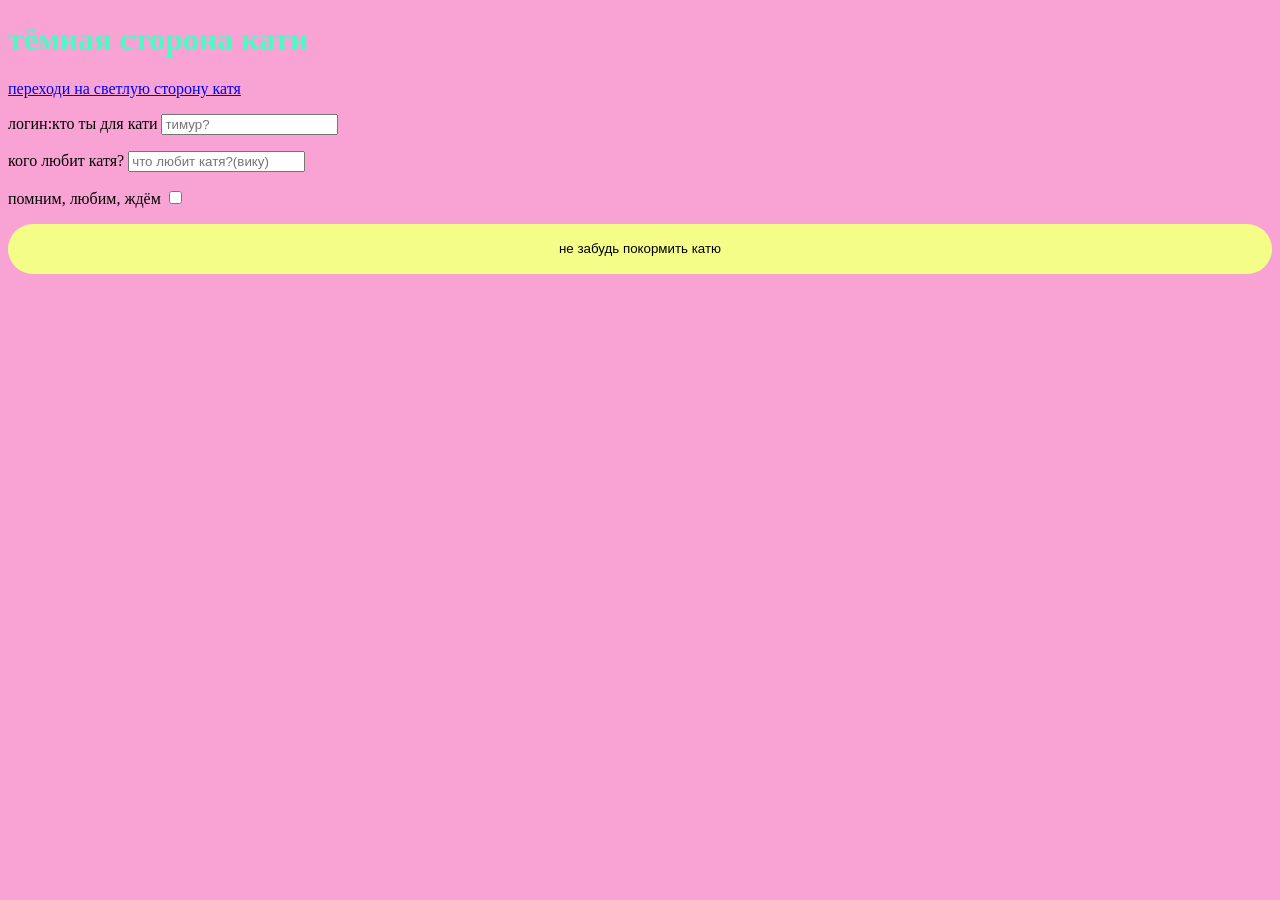
==== public/registration.html @ a630cafe "truuyjfgfjffg" ====
<!DOCTYPE html>
<html lang="en">
<head>
    <meta charset="UTF-8">
    <meta http-equiv="X-UA-Compatible" content="IE=edge">
    <meta name="viewport" content="width=device-width, initial-scale=1.0">
    <title>(регистрация)</title>
</head>
<body style="background-color:rgb(248, 163, 212)">
    <h1 style="color:rgb(73, 252, 198)">тёмная сторона кати</h1>
    <a href="ОСНОВНОЙ.я смогла создать сайт.html">переходи на светлую сторону катя</a>
    <form method="post" action="/login">

<p>
    <label for="login">логин:кто ты для кати</label>
    <input id="login"
    name="login" 
    type="text"
    placeholder="тимур? " 
    required>
</p>
<p>
    <label for="password">кого любит катя?</label>
    <input id="password"
    name="password" 
    type="text"
    placeholder="что любит катя?(вику)" 
    required>
</p>
       
<p>
    <label for="remme">помним, любим, ждём</label>
    <input id="remme"
    name="remme" 
    type="checkbox"
    placeholder="помним, любим,ждём" 
    required>
</p>
   
        
        <input style="height: 50px; width: 100%; background-color:rgb(245, 253, 137) ; border-radius: 50pt; border: 30pt;"type="submit" value="не забудь покормить катю" > 

    
    </form>
</body>
</html>
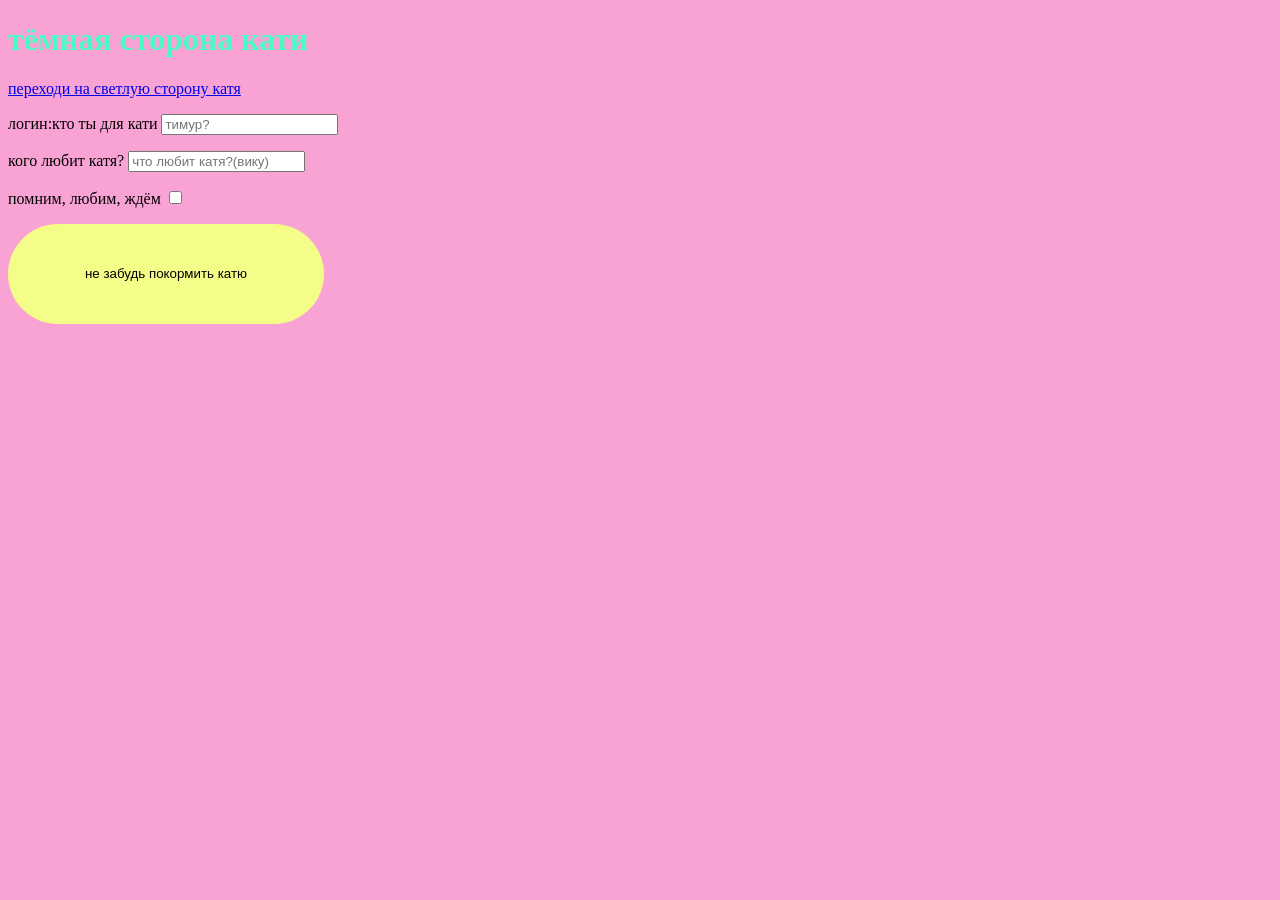
==== commit e2f2dcdc: "xcffhxd" ====
--- a/public/registration.html
+++ b/public/registration.html
@@ -38,7 +38,7 @@
 </p>
    
         
-        <input style="height: 50px; width: 100%; background-color:rgb(245, 253, 137) ; border-radius: 50pt; border: 30pt;"type="submit" value="не забудь покормить катю" > 
+        <input style="height: 100px; width: 25%; background-color:rgb(245, 253, 137) ; border-radius: 50pt; border: 30pt;"type="submit" value="не забудь покормить катю" > 
 
     
     </form>
